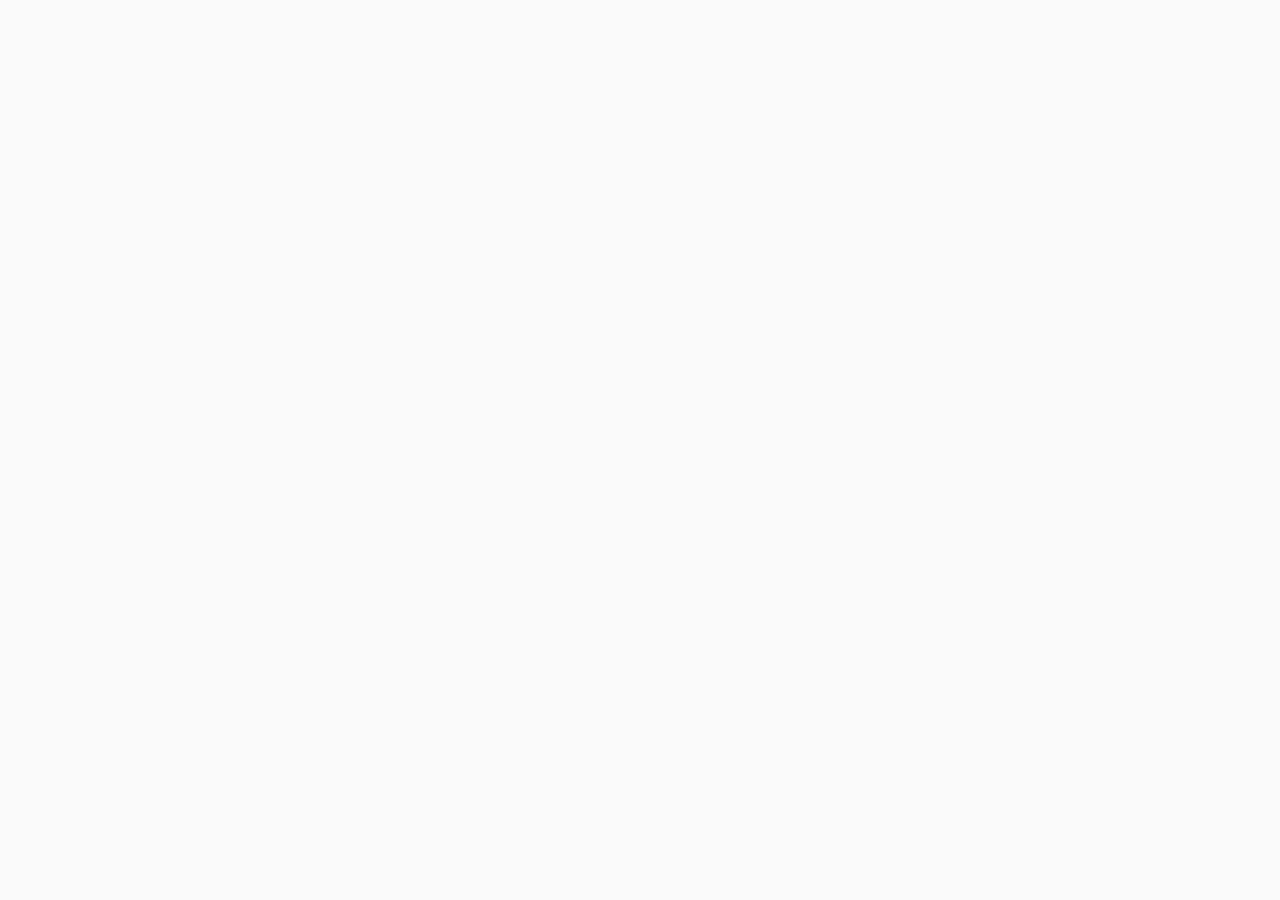
==== contacto.html @ fc1eebcf "1" ====
<!DOCTYPE html>
<html lang="en">
<head>
    <meta charset="UTF-8">
    <meta name="viewport" content="width=device-width, initial-scale=1.0">
    <link rel="stylesheet" href="global.css">
    <title>Contacto</title>
</head>
<body>
    
</body>
</html>
---- global.css ----
body {
    background-color: #fafafa;
    font-family: sans-serif;
    margin: 0;
}

.barrasuperior-fija {
    background-color: blue;
    color: white;
    font-weight: bold;
    position: fixed;
    text-align: center;
    top: 0;
    left: 0;
    width: 100%;
    z-index: 1000;
    padding: 15px;
}

.contenedor {
    margin-top: 90px;
    max-width: 900px;
    padding: 12px;
}

.stickseparador {
    border-radius: 4px;
    font-weight: bold;
    position: sticky;
    top: 60px;
    
}
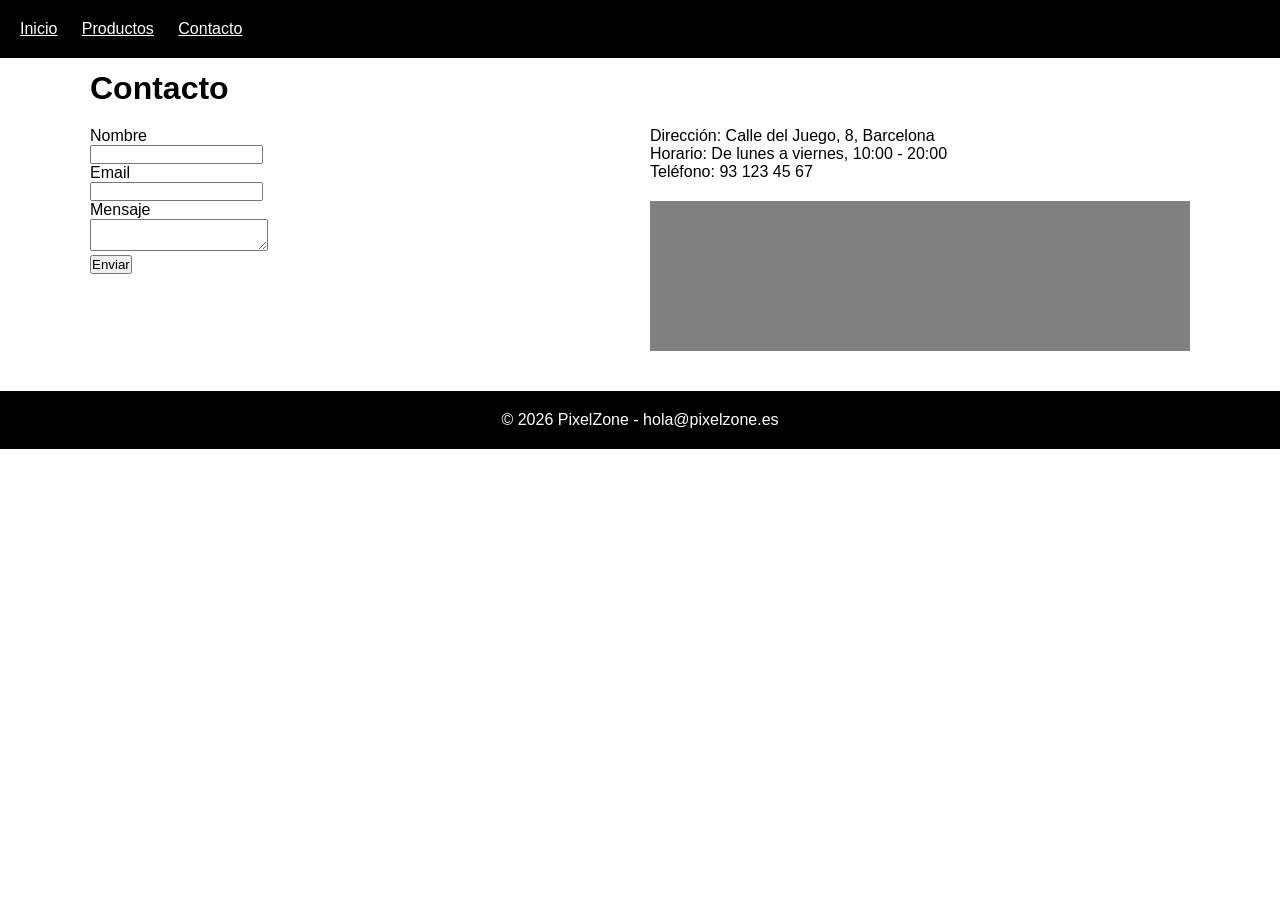
==== commit 660c94c5: "3" ====
--- a/contacto.html
+++ b/contacto.html
@@ -1,12 +1,53 @@
 <!DOCTYPE html>
-<html lang="en">
+<html lang="es">
 <head>
-    <meta charset="UTF-8">
-    <meta name="viewport" content="width=device-width, initial-scale=1.0">
-    <link rel="stylesheet" href="global.css">
-    <title>Contacto</title>
+  <meta charset="UTF-8">
+  <title>PixelZone - Contacto</title>
+  <link rel="stylesheet" href="global.css">
 </head>
 <body>
-    
+
+  <nav class="menu">
+    <a href="index.html">Inicio</a>
+    <a href="productes.html">Productos</a>
+    <a href="contacte.html">Contacto</a>
+  </nav>
+
+  <main>
+    <div class="contenedor">
+
+      <h1>Contacto</h1>
+
+      <div class="contacto">
+
+        <section>
+          <form>
+            <p>Nombre</p>
+            <input type="text">
+            <p>Email</p>
+            <input type="email">
+            <p>Mensaje</p>
+            <textarea></textarea>
+            <br>
+            <button>Enviar</button>
+          </form>
+        </section>
+
+        <section>
+          <p>Dirección: Calle del Juego, 8, Barcelona</p>
+          <p>Horario: De lunes a viernes, 10:00 - 20:00</p>
+          <p>Teléfono: 93 123 45 67</p>
+          <div class="mapa"></div>
+        </section>
+
+      </div>
+
+    </div>
+  </main>
+
+  <footer>
+    <p>© 2026 PixelZone - hola@pixelzone.es</p>
+  </footer>
+
 </body>
-</html>+</html>
--- a/global.css
+++ b/global.css
@@ -1,34 +1,107 @@
-body {
-    background-color: #fafafa;
-    font-family: sans-serif;
-    margin: 0;
+* {
+  box-sizing: border-box;
+  margin: 0;
+  padding: 0;
 }
 
-.barrasuperior-fija {
-    background-color: blue;
-    color: white;
-    font-weight: bold;
-    position: fixed;
-    text-align: center;
-    top: 0;
-    left: 0;
-    width: 100%;
-    z-index: 1000;
-    padding: 15px;
+body {
+  font-family: Arial, sans-serif;
+}
+
+.menu {
+  position: fixed;
+  top: 0;
+  width: 100%;
+  background-color: black;
+  padding: 20px;
+}
+
+.menu a {
+  color: white;
+  margin-right: 20px;
+}
+
+main {
+  margin-top: 70px;
 }
 
 .contenedor {
-    margin-top: 90px;
-    max-width: 900px;
-    padding: 12px;
+  max-width: 1100px;
+  margin: auto;
 }
 
-.stickseparador {
-    border-radius: 4px;
-    font-weight: bold;
-    position: sticky;
-    top: 60px;
-    
+footer {
+  background-color: black;
+  color: white;
+  text-align: center;
+  padding: 20px;
+  margin-top: 40px;
 }
 
+.hero {
+  text-align: center;
+  padding: 60px;
+  background-color: lightgray;
+}
 
+.colecciones {
+  display: grid;
+  grid-template-columns: 1fr 1fr 1fr;
+  gap: 20px;
+  margin-top: 20px;
+}
+
+.carta {
+  border: 1px solid black;
+  padding: 20px;
+}
+
+.etiqueta {
+  background-color: yellow;
+}
+
+.beneficios {
+  display: flex;
+  justify-content: space-around;
+  background-color: lightgray;
+  padding: 20px;
+  margin-top: 20px;
+}
+
+.filtros {
+  margin: 20px 0;
+}
+
+.filtros a {
+  margin-right: 15px;
+}
+
+.productos {
+  display: flex;
+  flex-wrap: wrap;
+  gap: 20px;
+}
+
+.tarjeta {
+  flex: 1 1 260px;
+  border: 1px solid black;
+  padding: 10px;
+}
+
+.imagen {
+  height: 150px;
+  background-color: lightgray;
+}
+
+.contacto {
+  display: grid;
+  grid-template-columns: 1fr 1fr;
+  gap: 20px;
+  margin-top: 20px;
+}
+
+.mapa {
+  height: 150px;
+  background-color: gray;
+  margin-top: 20px;
+}
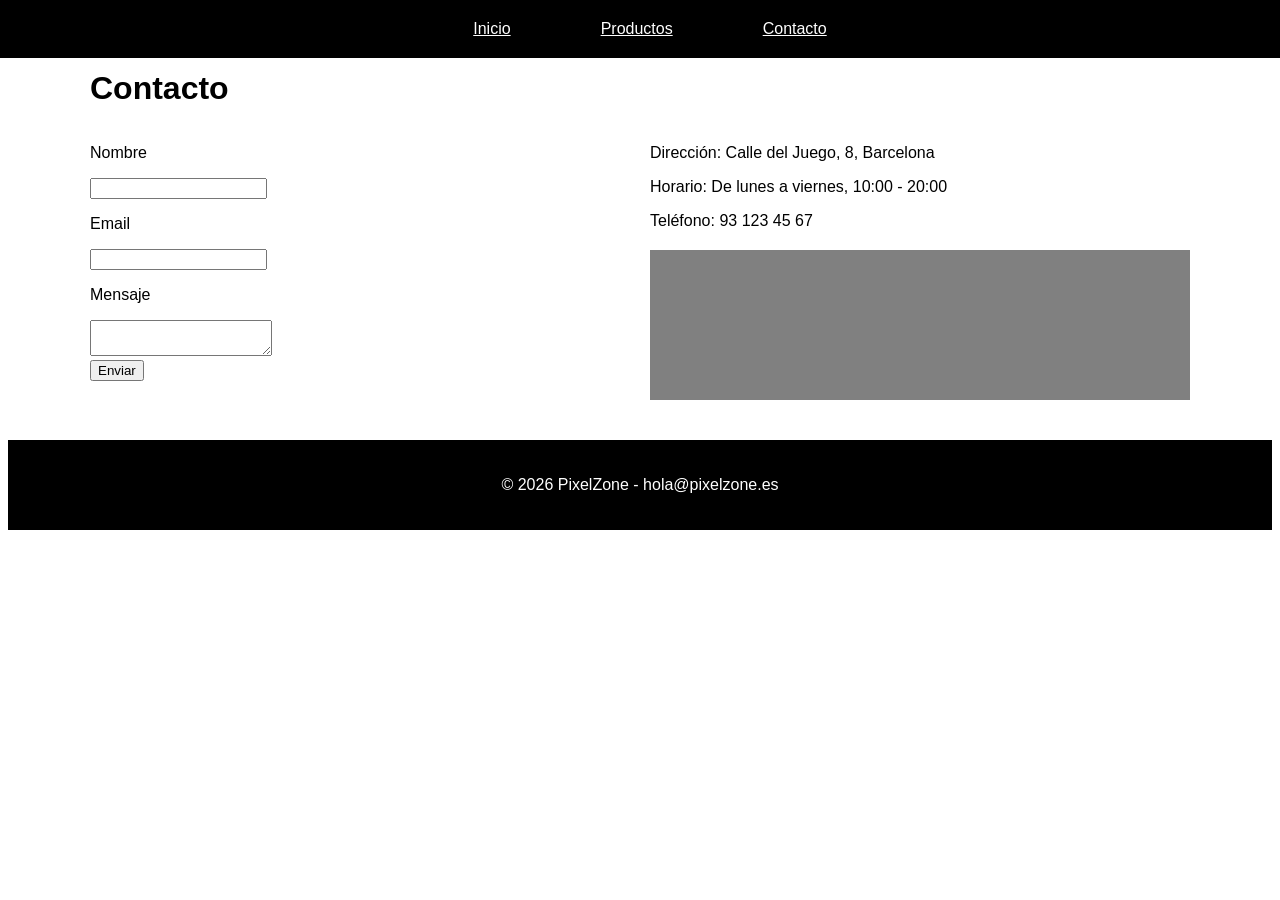
==== commit 5678ac30: "7" ====
--- a/contacto.html
+++ b/contacto.html
@@ -2,19 +2,19 @@
 <html lang="es">
 <head>
   <meta charset="UTF-8">
-  <title>PixelZone - Contacto</title>
+  <title>Contacto</title>
   <link rel="stylesheet" href="global.css">
 </head>
 <body>
 
   <nav class="menu">
     <a href="index.html">Inicio</a>
-    <a href="productes.html">Productos</a>
-    <a href="contacte.html">Contacto</a>
+    <a href="productos.html">Productos</a>
+    <a href="contacto.html">Contacto</a>
   </nav>
 
   <main>
-    <div class="contenedor">
+    <div class="container">
 
       <h1>Contacto</h1>
 
--- a/global.css
+++ b/global.css
@@ -1,9 +1,3 @@
-* {
-  box-sizing: border-box;
-  margin: 0;
-  padding: 0;
-}
-
 body {
   font-family: Arial, sans-serif;
 }
@@ -14,6 +8,10 @@
   width: 100%;
   background-color: black;
   padding: 20px;
+  left: 0;
+  display: flex;
+  justify-content: center;
+  gap: 70px;
 }
 
 .menu a {
@@ -25,7 +23,7 @@
   margin-top: 70px;
 }
 
-.contenedor {
+.container {
   max-width: 1100px;
   margin: auto;
 }
@@ -36,6 +34,10 @@
   text-align: center;
   padding: 20px;
   margin-top: 40px;
+}
+
+.button:hover {
+  transform: scale(120%);
 }
 
 .hero {
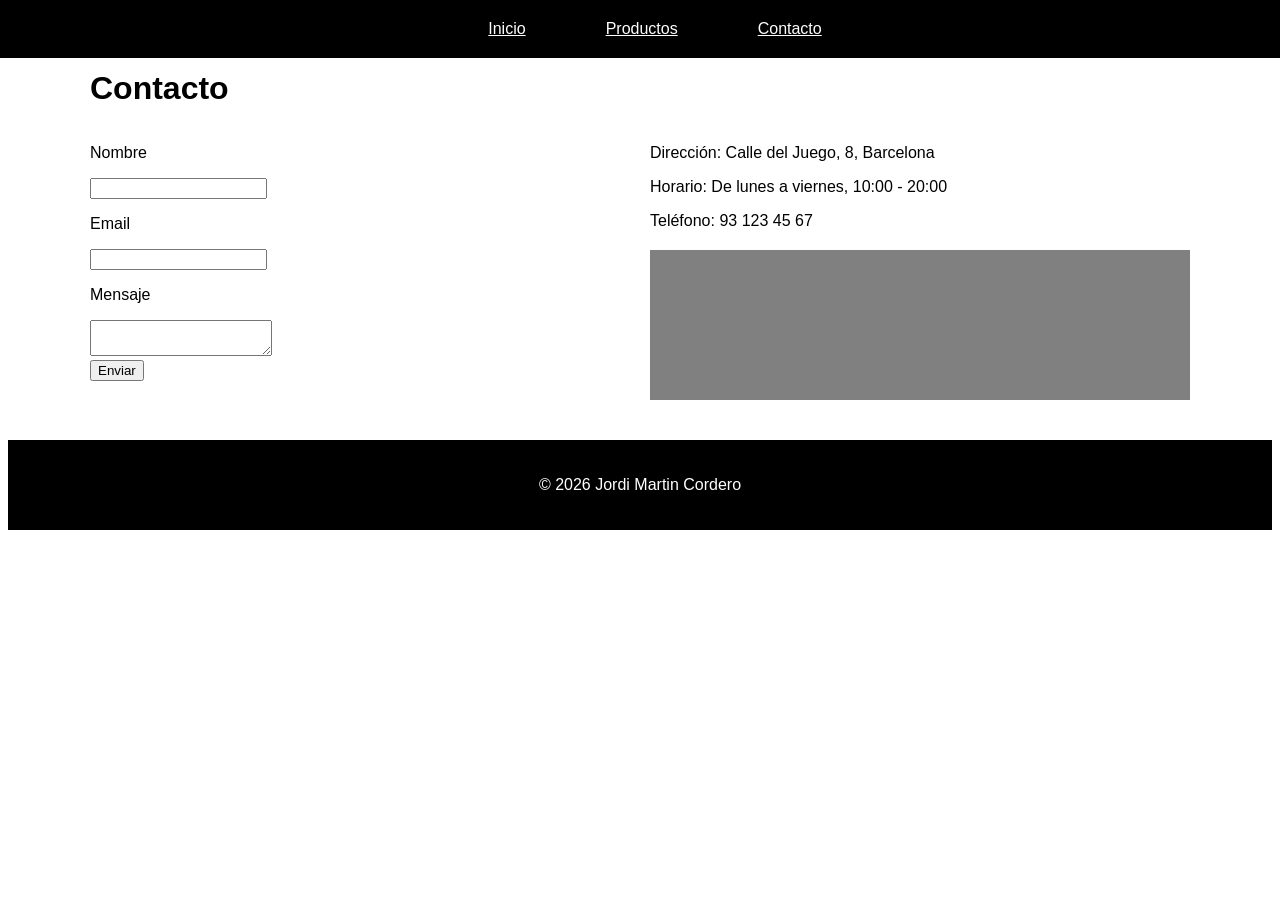
==== commit 8376cd5b: "9" ====
--- a/contacto.html
+++ b/contacto.html
@@ -46,7 +46,7 @@
   </main>
 
   <footer>
-    <p>© 2026 PixelZone - hola@pixelzone.es</p>
+    <p>© 2026 Jordi Martin Cordero</p>
   </footer>
 
 </body>
--- a/global.css
+++ b/global.css
@@ -16,7 +16,7 @@
 
 .menu a {
   color: white;
-  margin-right: 20px;
+  margin-right: 10px;
 }
 
 main {
@@ -93,6 +93,14 @@
 .imagen {
   height: 150px;
   background-color: lightgray;
+  
+}
+
+
+.imagen img {
+  width: 100%;
+  height: 150px;
+  object-fit: contain;
 }
 
 .contacto {
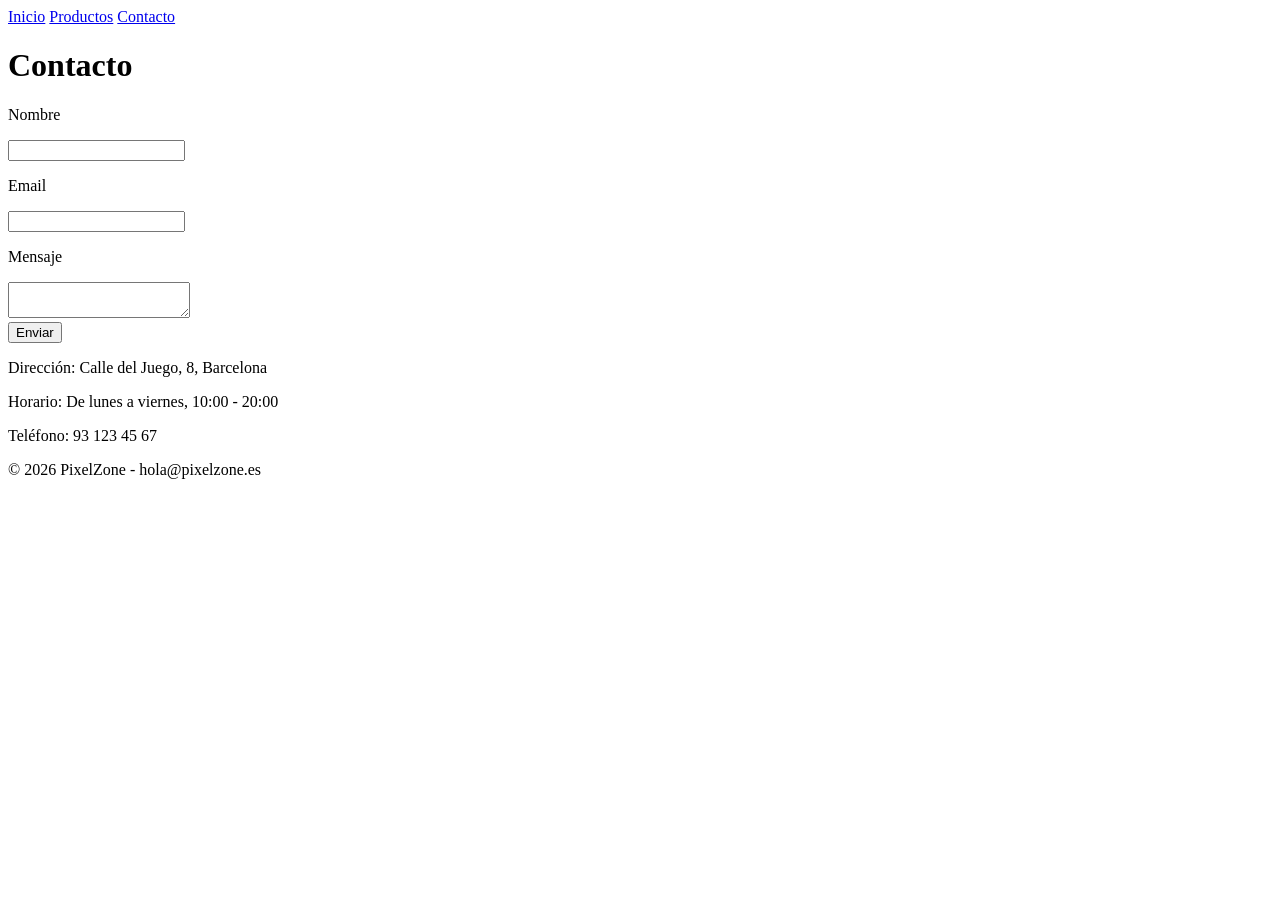
==== commit 4aecb348: "9" ====
--- a/contacto.html
+++ b/contacto.html
@@ -4,6 +4,7 @@
   <meta charset="UTF-8">
   <title>Contacto</title>
   <link rel="stylesheet" href="global.css">
+  <meta name="viewport" content="width=device-width, initial-scale=1.0">
 </head>
 <body>
 
@@ -46,7 +47,7 @@
   </main>
 
   <footer>
-    <p>© 2026 Jordi Martin Cordero</p>
+    <p>© 2026 PixelZone - hola@pixelzone.es</p>
   </footer>
 
 </body>
--- a/global.css
+++ b/global.css
@@ -1,3 +1,9 @@
+@media (max-width: 768px) {
+  body {
+    font-size: 16px;
+    padding: 20px;
+  }
+
 body {
   font-family: Arial, sans-serif;
 }
@@ -93,14 +99,6 @@
 .imagen {
   height: 150px;
   background-color: lightgray;
-  
-}
-
-
-.imagen img {
-  width: 100%;
-  height: 150px;
-  object-fit: contain;
 }
 
 .contacto {
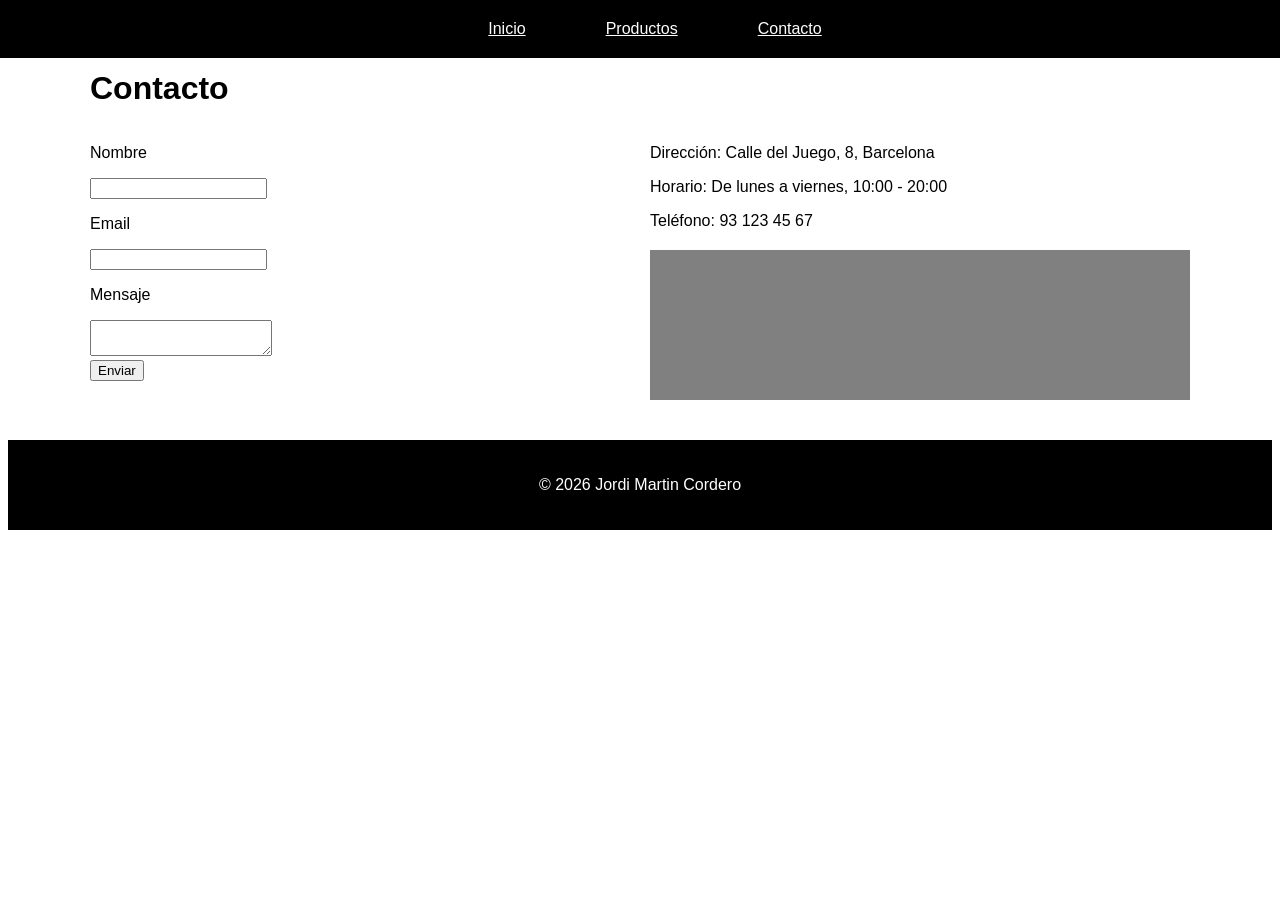
==== commit be423130: "10" ====
--- a/contacto.html
+++ b/contacto.html
@@ -47,7 +47,7 @@
   </main>
 
   <footer>
-    <p>© 2026 PixelZone - hola@pixelzone.es</p>
+    <p>© 2026 Jordi Martin Cordero</p>
   </footer>
 
 </body>
--- a/global.css
+++ b/global.css
@@ -1,8 +1,4 @@
-@media (max-width: 768px) {
-  body {
-    font-size: 16px;
-    padding: 20px;
-  }
+
 
 body {
   font-family: Arial, sans-serif;
@@ -76,31 +72,6 @@
   margin-top: 20px;
 }
 
-.filtros {
-  margin: 20px 0;
-}
-
-.filtros a {
-  margin-right: 15px;
-}
-
-.productos {
-  display: flex;
-  flex-wrap: wrap;
-  gap: 20px;
-}
-
-.tarjeta {
-  flex: 1 1 260px;
-  border: 1px solid black;
-  padding: 10px;
-}
-
-.imagen {
-  height: 150px;
-  background-color: lightgray;
-}
-
 .contacto {
   display: grid;
   grid-template-columns: 1fr 1fr;
@@ -113,3 +84,10 @@
   background-color: gray;
   margin-top: 20px;
 }
+
+@media (max-width: 768px) {
+  body {
+    font-size: 16px;
+    padding: 20px;
+  }
+}
